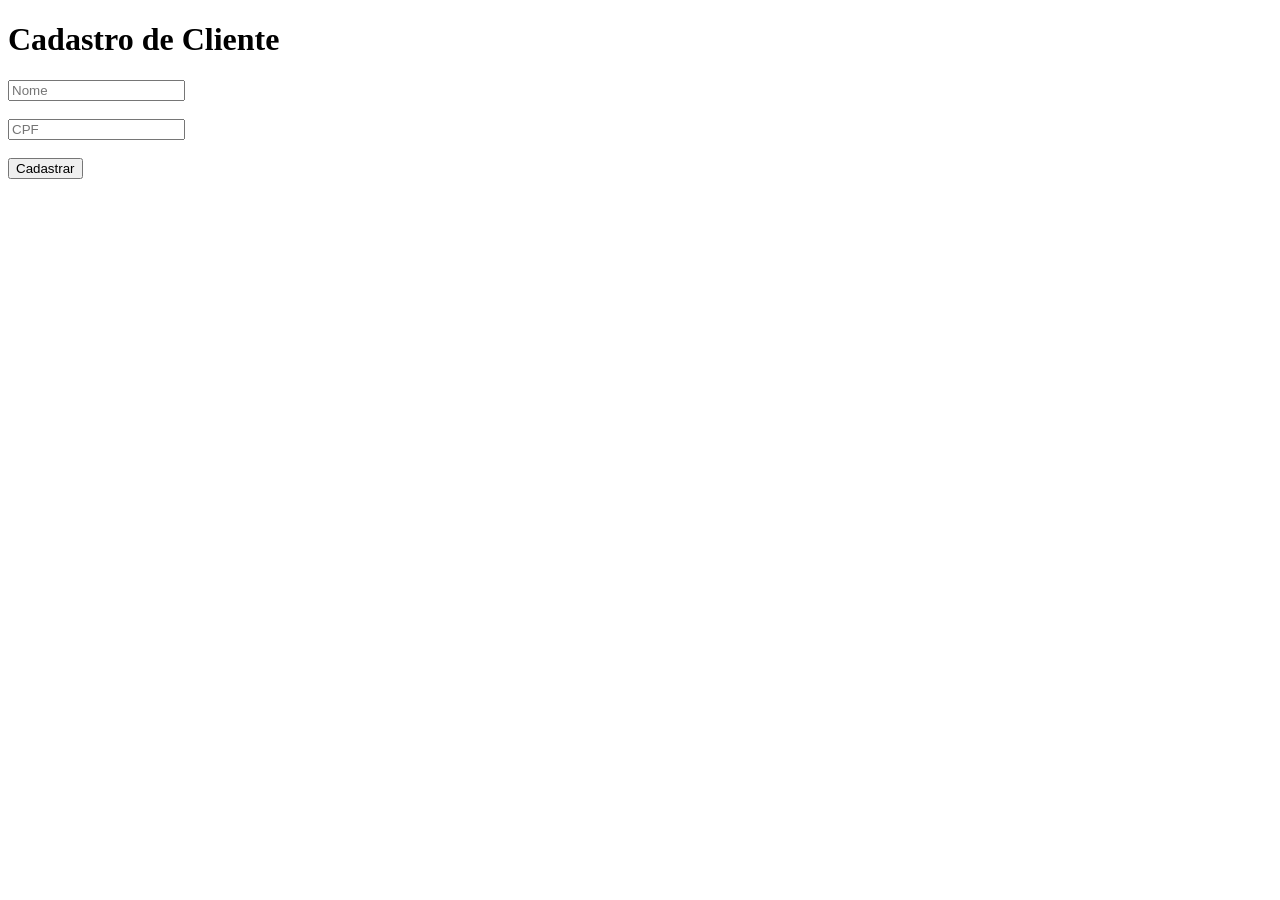
==== templates/index.html @ e5d2ca4f "primeiro commit" ====
<!DOCTYPE html>
<html lang="en">
<head>
    <meta charset="UTF-8">
    <meta name="viewport" content="width=device-width, initial-scale=1.0">
    <title>Document</title>
</head>
<body>
    <h1>Cadastro de Cliente</h1>

    <form action="/cadastrar_cliente" method="POST">
        <input type="text" name="nome" placeholder="Nome" required>
        <br><br>
        <input type="text" name="cpf" placeholder="CPF" required>
        <br><br>
        <button type="submit">Cadastrar</button>
    </form>
</body>
</html>
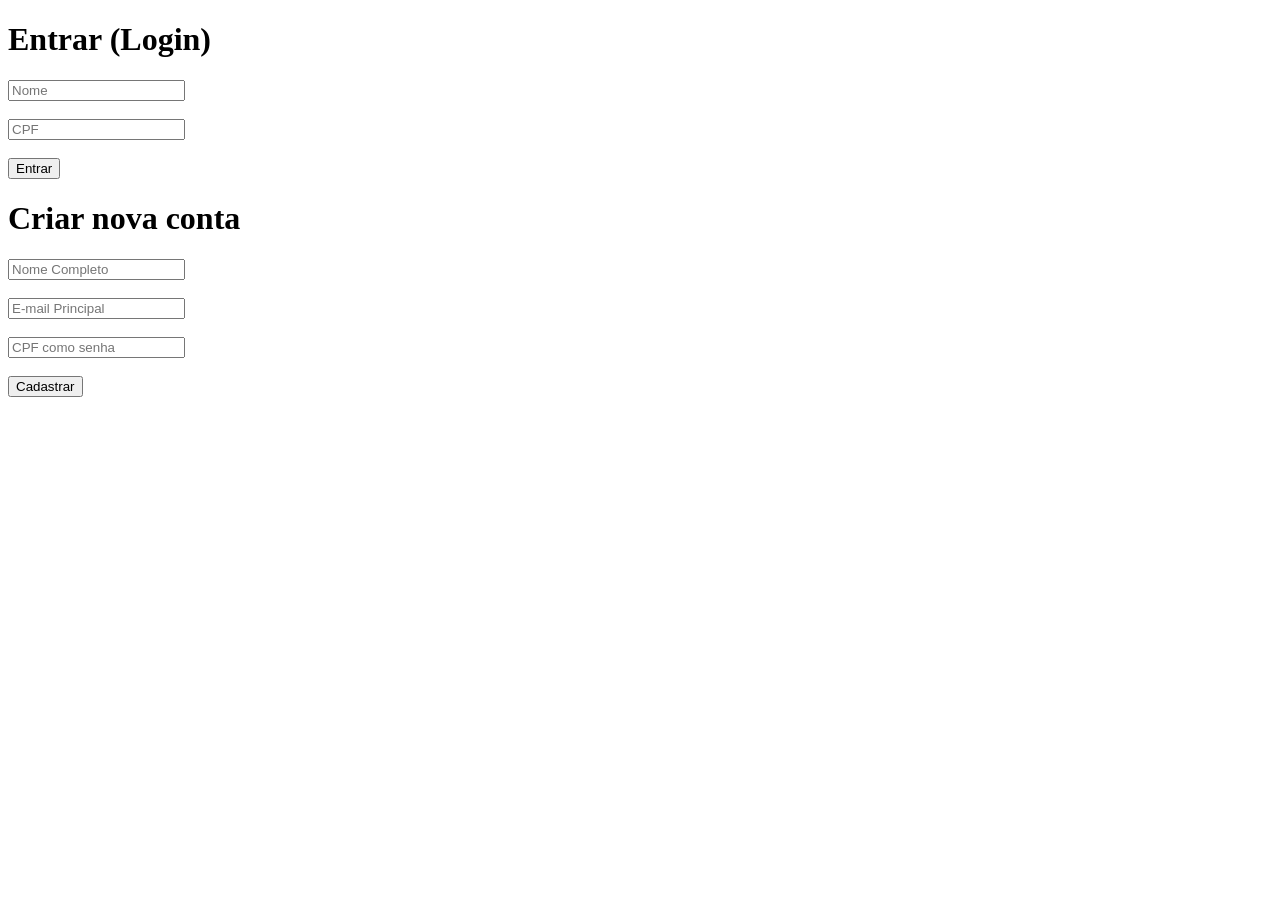
==== commit 66f3142d: "refazendo: lógica do app e interface" ====
--- a/templates/index.html
+++ b/templates/index.html
@@ -1,19 +1,39 @@
 <!DOCTYPE html>
-<html lang="en">
+<html lang="pt-br">
 <head>
     <meta charset="UTF-8">
     <meta name="viewport" content="width=device-width, initial-scale=1.0">
-    <title>Document</title>
+    <title>Login</title>
+    <link rel="stylesheet" href="{{ url_for('static', filename='style/index.css') }}">
 </head>
 <body>
-    <h1>Cadastro de Cliente</h1>
+<div id="container">
+    <div id="blockOne">
+        <h1>Entrar (Login)</h1>
+        
+        <form action="/login_cliente" method="POST">
+            <input type="text" name="nome" placeholder="Nome" required>
+            <br><br>
+            <input type="text" name="cpf" placeholder="CPF" required>
+            <br><br>
+            <button type="submit" id="btnOne">Entrar</button>
+        </form>
+    </div>
 
-    <form action="/cadastrar_cliente" method="POST">
-        <input type="text" name="nome" placeholder="Nome" required>
-        <br><br>
-        <input type="text" name="cpf" placeholder="CPF" required>
-        <br><br>
-        <button type="submit">Cadastrar</button>
-    </form>
+    <div id="blockTwo">
+        <h1>Criar nova conta</h1>
+
+        <form action="/cadastrar_cliente" method="POST">
+            <input type="text" name="nome" placeholder="Nome Completo" required>
+            <br><br>
+            <input type="email" name="email" placeholder="E-mail Principal" id="" required>
+            <br><br>
+            <input type="password" name="CPF" placeholder="CPF como senha" id="" required>
+            <br><br>
+            <button type="submit" id="btnTwo">Cadastrar</button>
+        </form>
+    </div>
+</div>
+
 </body>
 </html>
